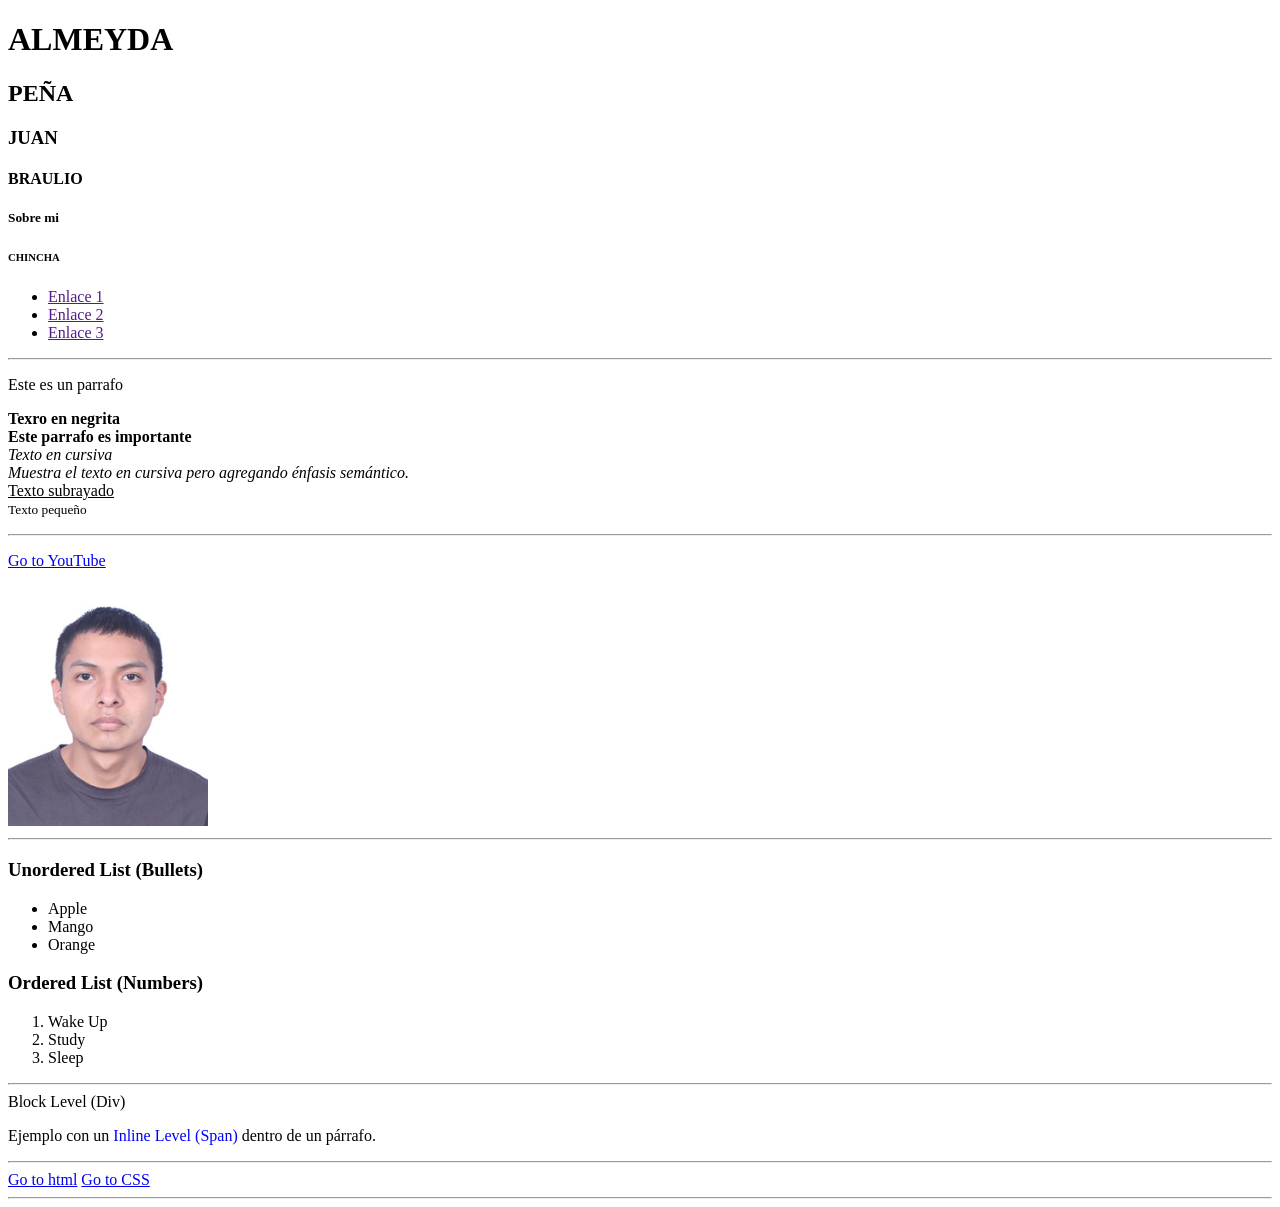
==== index.html @ f6a5a40b "Desarrollo_wen" ====
<!DOCTYPE html>
<!DOCTYPE html>
<html lang="es">
<head>
    <meta charset="UTF-8">
    <meta name="viewport" content="width=device-width, initial-scale=1.0">
    <title>Documento</title>
</head>
<body>

    <h1>ALMEYDA</h1>
    <h2>PEÑA</h2>
    <h3>JUAN</h3>
    <h4>BRAULIO</h4>
    <h5>Sobre mi</h5>
    <h6>CHINCHA</h6>
    <nav>
        <ul>
            <li><a href="">Enlace 1</a></li>
            <li><a href="">Enlace 2</a></li>
            <li><a href="">Enlace 3</a></li>
        </ul>
    </nav>


    <hr>

    <p>Este es un parrafo</p>
    <p>
        <b>Texro en negrita</b> <br>
        <strong>Este parrafo es importante</strong> <br>
        <i>Texto en cursiva</i> <br>
        <em>Muestra el texto en cursiva pero agregando énfasis semántico.</em> <br>
        <u>Texto subrayado</u> <br>
        <small>Texto pequeño</small>
    </p>

    <hr>

    <p>
        <a href="https://youtube.com" target="_blank">Go to YouTube</a>
    </p>
    <img src="imagen/imagen 2.jpg" alt="Image" width="200">

    <hr>

    <h3>Unordered List (Bullets)</h3>
    <ul>
        <li>Apple</li>
        <li>Mango</li>
        <li>Orange</li>
    </ul>

    <h3>Ordered List (Numbers)</h3>
    <ol>
        <li>Wake Up</li>
        <li>Study</li>
        <li>Sleep</li>
    </ol>

    <hr>

    <div class="box">Block Level (Div)</div>
    <p>Ejemplo con un <span class="text" style="color: blue;">Inline Level (Span)</span> dentro de un párrafo.</p>

     <nav>  
       <hr>
        <a href="http://127.0.0.1:5500/html5.html" target="_blank">Go to html</a>
        <a href="http://127.0.0.1:5500/CSS.html" target="_blank">Go to CSS</a>
    <hr>
    </nav>

</body>
</html>
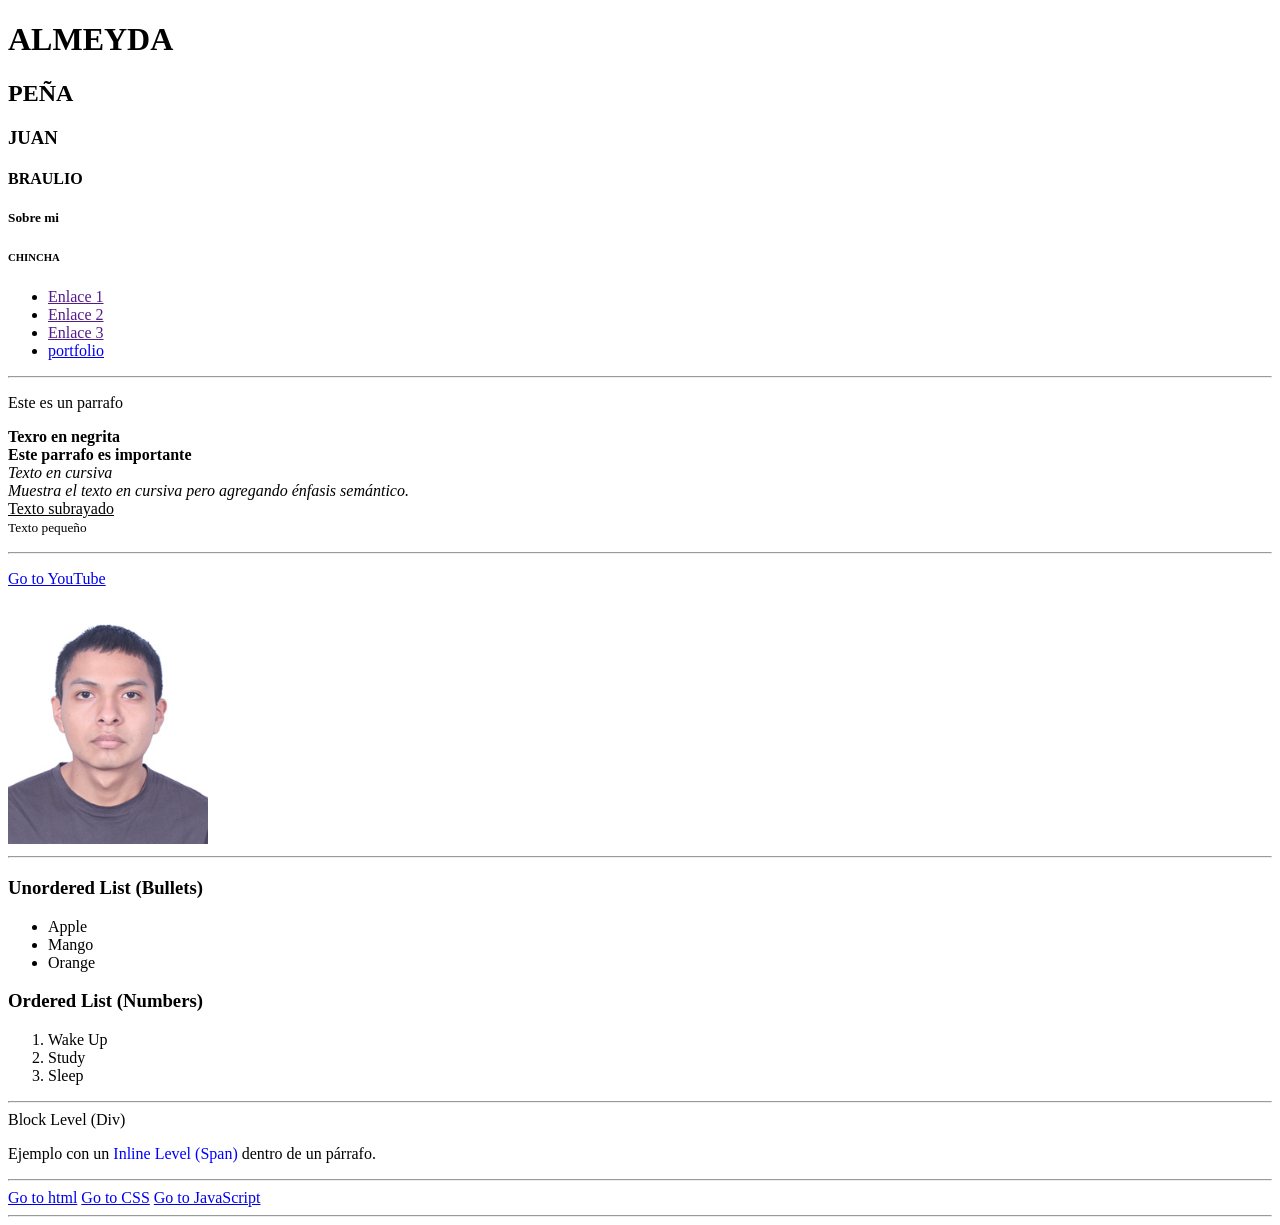
==== commit 82f9a0d4: "Permanente 1" ====
--- a/index.html
+++ b/index.html
@@ -19,6 +19,7 @@
             <li><a href="">Enlace 1</a></li>
             <li><a href="">Enlace 2</a></li>
             <li><a href="">Enlace 3</a></li>
+            <li><a href="https://machi0314.github.io/FrontEnd-Portafolio/">portfolio</a></li>
         </ul>
     </nav>
 
@@ -67,6 +68,7 @@
        <hr>
         <a href="http://127.0.0.1:5500/html5.html" target="_blank">Go to html</a>
         <a href="http://127.0.0.1:5500/CSS.html" target="_blank">Go to CSS</a>
+        <a href="http://127.0.0.1:5500/javascript.html" target="_blank">Go to JavaScript</a>
     <hr>
     </nav>
 
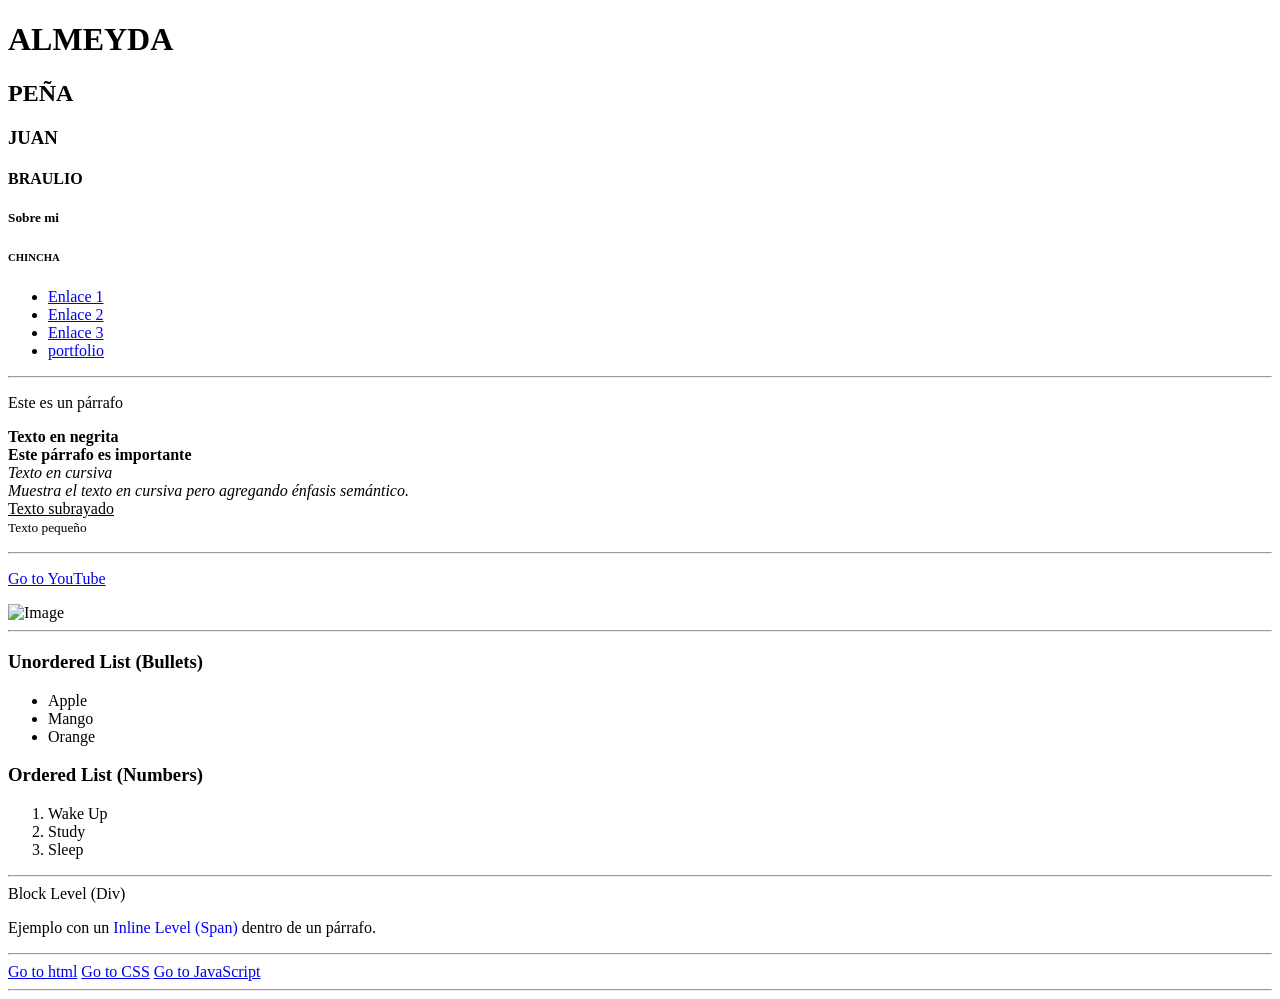
==== commit 4ab68976: "cambios 1" ====
--- a/index.html
+++ b/index.html
@@ -1,4 +1,3 @@
-<!DOCTYPE html>
 <!DOCTYPE html>
 <html lang="es">
 <head>
@@ -14,22 +13,22 @@
     <h4>BRAULIO</h4>
     <h5>Sobre mi</h5>
     <h6>CHINCHA</h6>
+    
     <nav>
         <ul>
-            <li><a href="">Enlace 1</a></li>
-            <li><a href="">Enlace 2</a></li>
-            <li><a href="">Enlace 3</a></li>
-            <li><a href="https://machi0314.github.io/FrontEnd-Portafolio/">portfolio</a></li>
+            <li><a href="#">Enlace 1</a></li>
+            <li><a href="#">Enlace 2</a></li>
+            <li><a href="#">Enlace 3</a></li>
+            <li><a href="https://machi0314.github.io/FrontEnd-Portafolio/" target="_blank">portfolio</a></li>
         </ul>
     </nav>
 
-
     <hr>
 
-    <p>Este es un parrafo</p>
+    <p>Este es un párrafo</p>
     <p>
-        <b>Texro en negrita</b> <br>
-        <strong>Este parrafo es importante</strong> <br>
+        <b>Texto en negrita</b> <br>
+        <strong>Este párrafo es importante</strong> <br>
         <i>Texto en cursiva</i> <br>
         <em>Muestra el texto en cursiva pero agregando énfasis semántico.</em> <br>
         <u>Texto subrayado</u> <br>
@@ -41,7 +40,7 @@
     <p>
         <a href="https://youtube.com" target="_blank">Go to YouTube</a>
     </p>
-    <img src="imagen/imagen 2.jpg" alt="Image" width="200">
+    <img src="imagen/imagen2.jpg" alt="Image" width="200">
 
     <hr>
 
@@ -64,12 +63,12 @@
     <div class="box">Block Level (Div)</div>
     <p>Ejemplo con un <span class="text" style="color: blue;">Inline Level (Span)</span> dentro de un párrafo.</p>
 
-     <nav>  
+    <nav>  
        <hr>
-        <a href="http://127.0.0.1:5500/html5.html" target="_blank">Go to html</a>
-        <a href="http://127.0.0.1:5500/CSS.html" target="_blank">Go to CSS</a>
-        <a href="http://127.0.0.1:5500/javascript.html" target="_blank">Go to JavaScript</a>
-    <hr>
+        <a href="html5.html" target="_blank">Go to html</a>
+        <a href="CSS.html" target="_blank">Go to CSS</a>
+        <a href="javascript.html" target="_blank">Go to JavaScript</a>
+       <hr>
     </nav>
 
 </body>
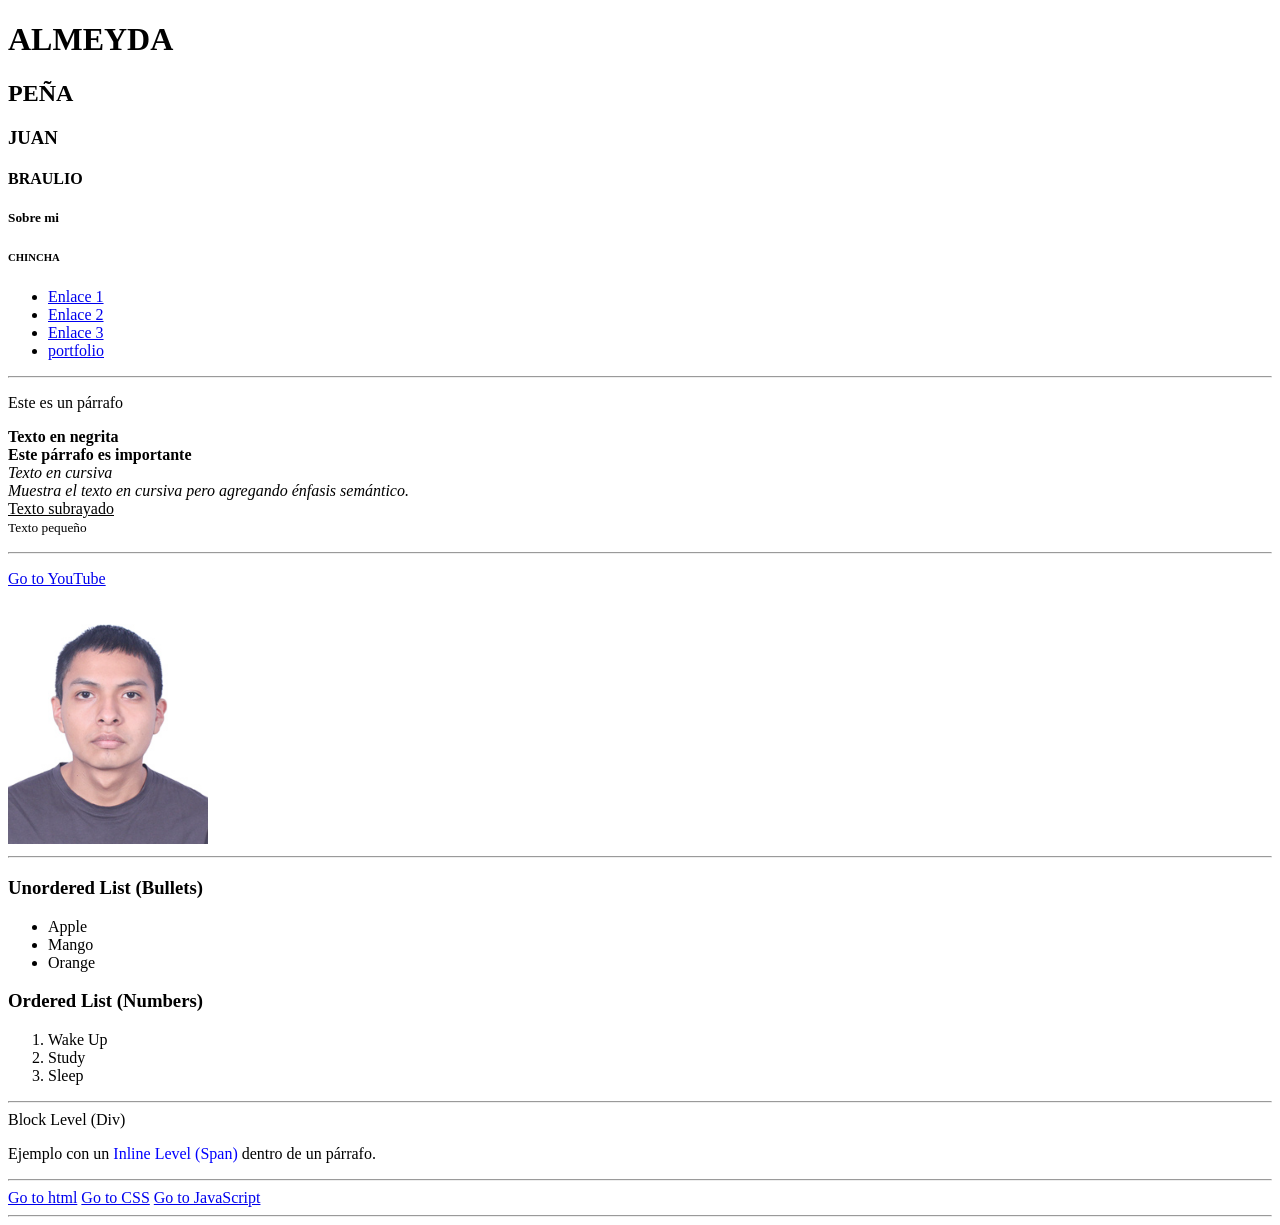
==== commit 28348cf6: "carreción 2" ====
--- a/index.html
+++ b/index.html
@@ -40,7 +40,7 @@
     <p>
         <a href="https://youtube.com" target="_blank">Go to YouTube</a>
     </p>
-    <img src="imagen/imagen2.jpg" alt="Image" width="200">
+    <img src="imagen/imagen 2.jpg" alt="Image" width="200">
 
     <hr>
 
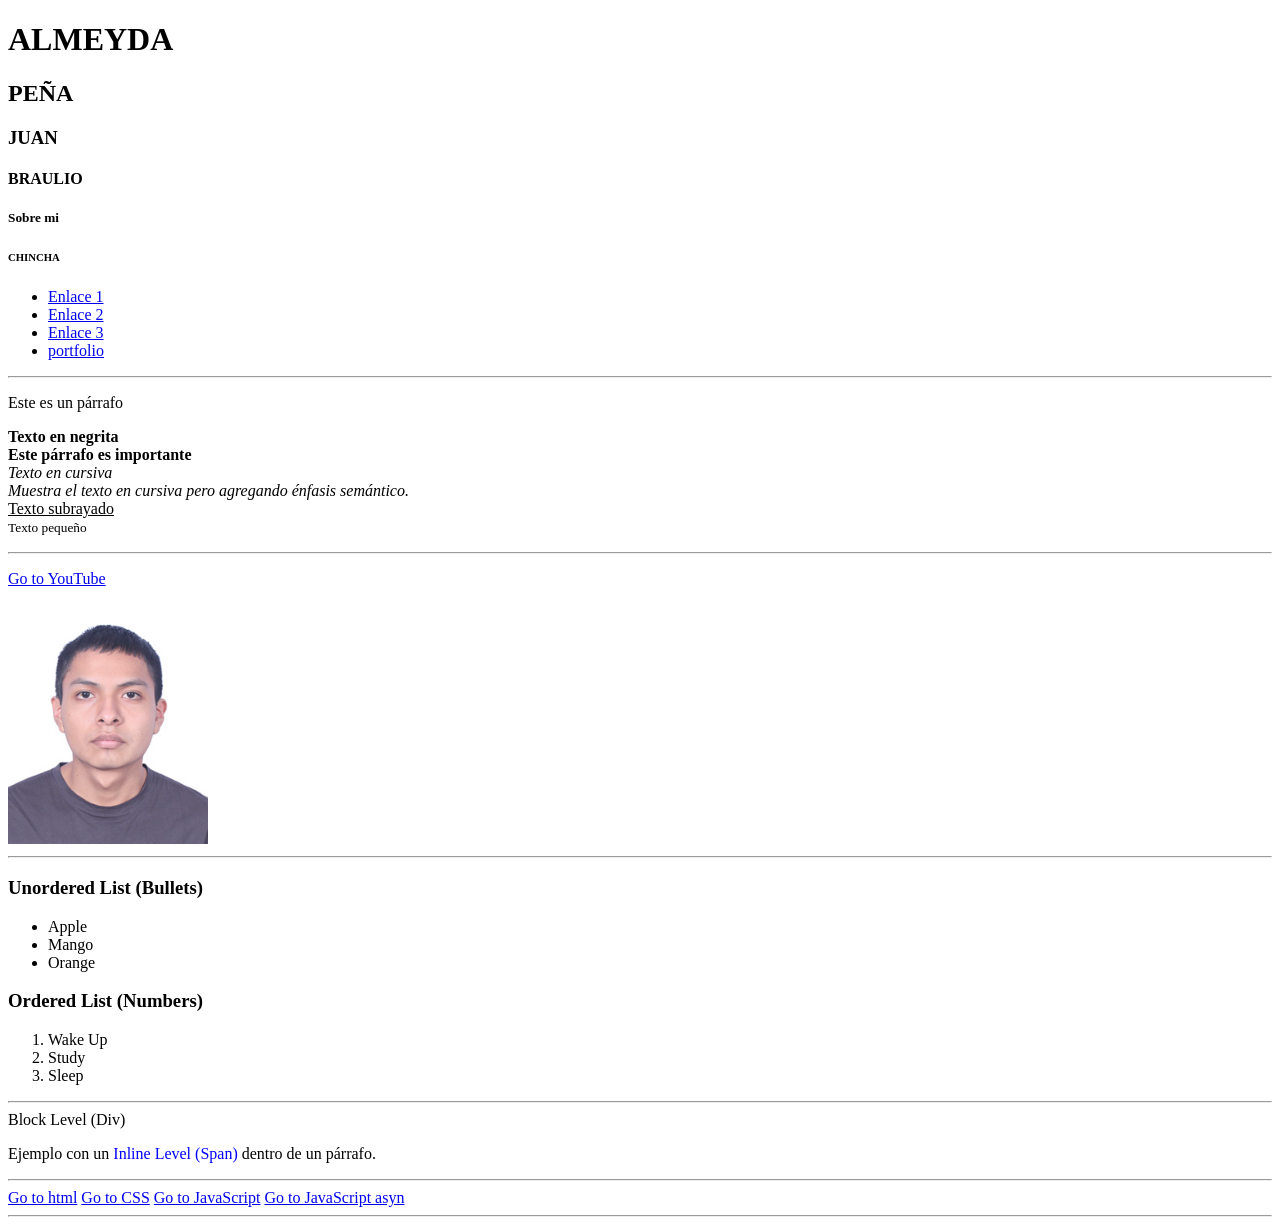
==== commit 5564fcfe: "javascriptasyn" ====
--- a/index.html
+++ b/index.html
@@ -68,6 +68,7 @@
         <a href="html5.html" target="_blank">Go to html</a>
         <a href="CSS.html" target="_blank">Go to CSS</a>
         <a href="javascript.html" target="_blank">Go to JavaScript</a>
+        <a href="asyn.html" target="_blank">Go to JavaScript asyn</a>
        <hr>
     </nav>
 
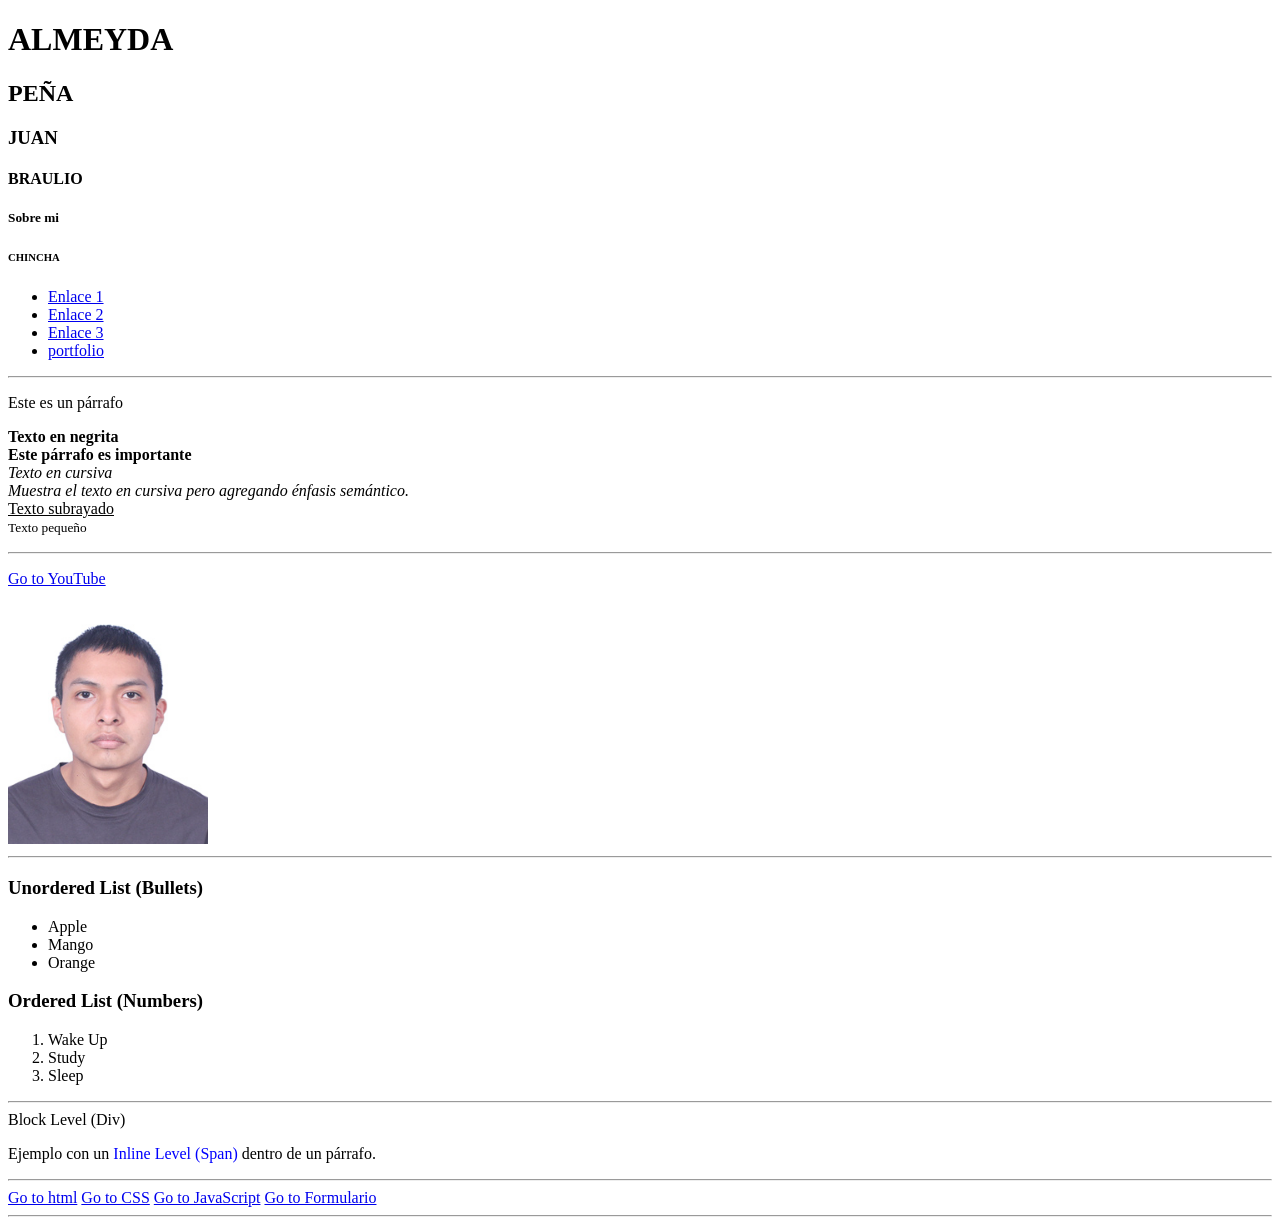
==== commit 0fe1417c: "Comiteando formulario" ====
--- a/index.html
+++ b/index.html
@@ -68,9 +68,9 @@
         <a href="html5.html" target="_blank">Go to html</a>
         <a href="CSS.html" target="_blank">Go to CSS</a>
         <a href="javascript.html" target="_blank">Go to JavaScript</a>
-        <a href="asyn.html" target="_blank">Go to JavaScript asyn</a>
+        <a href="formulario-emailjs/index.html" target="_blank">Go to Formulario</a>
        <hr>
     </nav>
 
 </body>
-</html>+</html>
